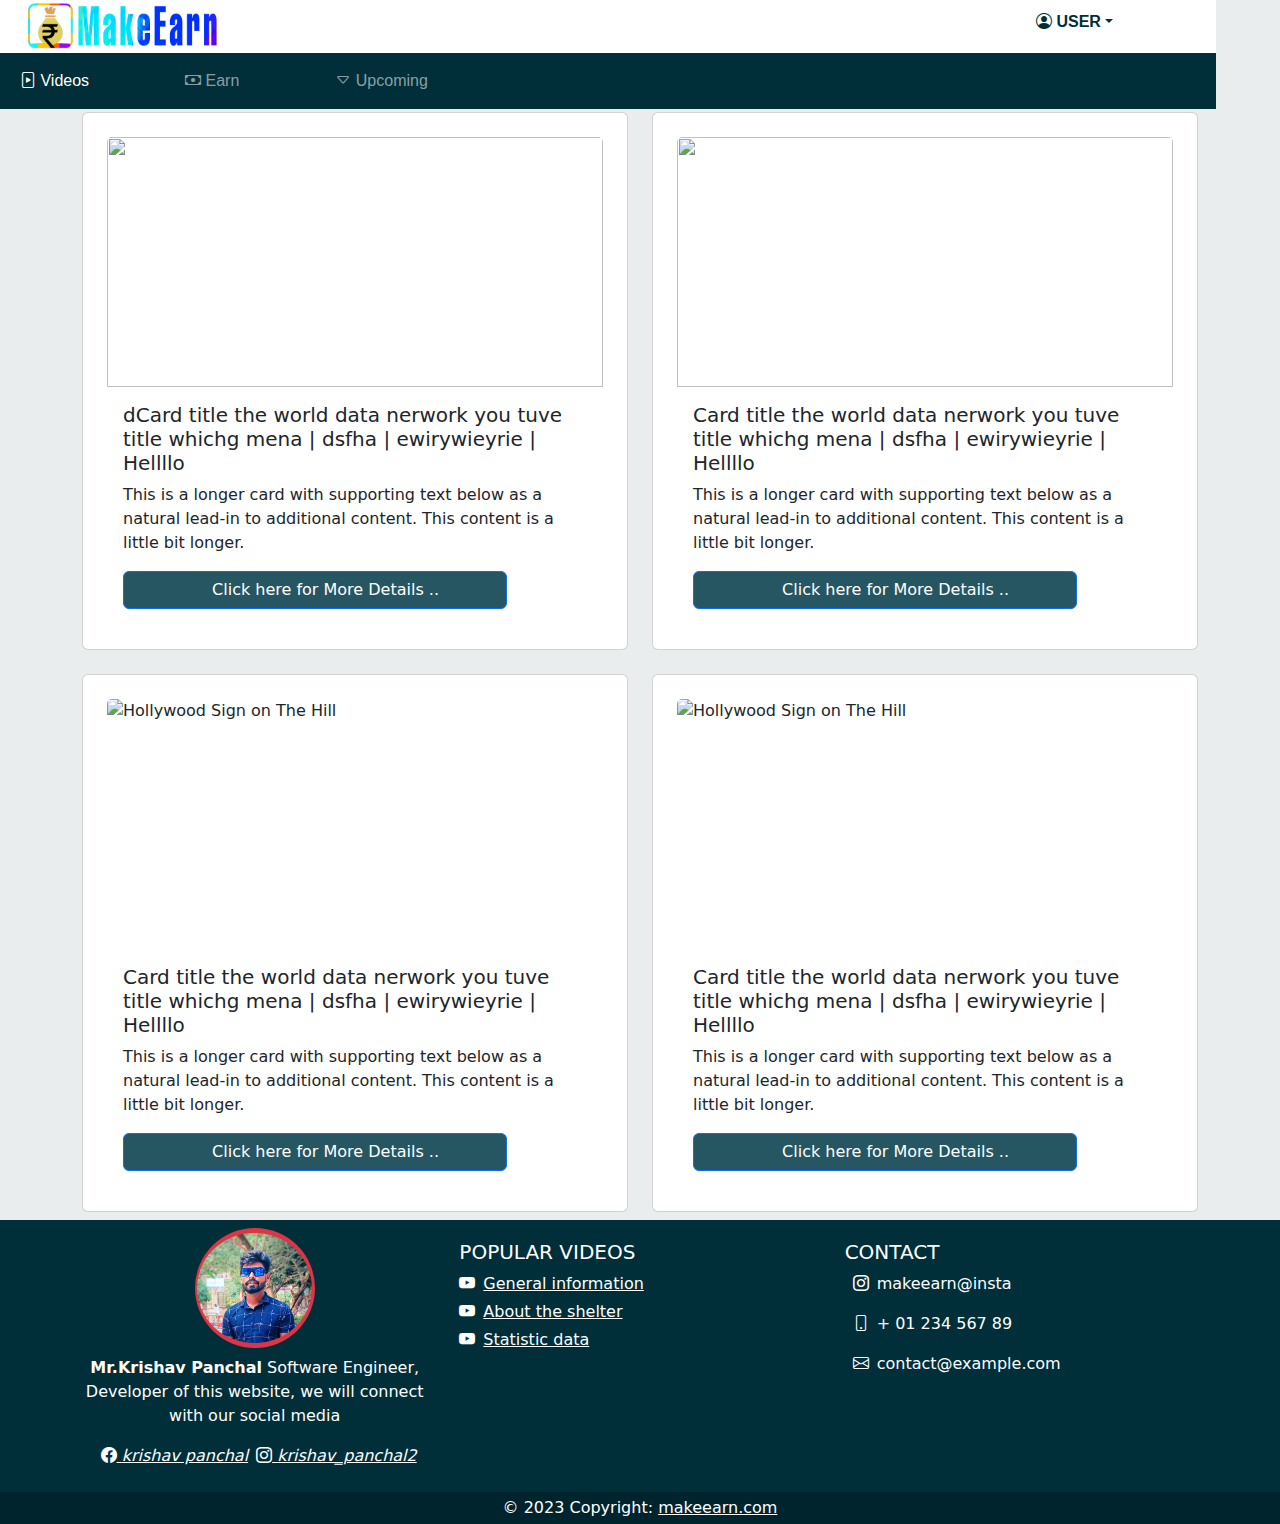
==== index.html @ 0ead809f "my makeean  website" ====
<!DOCTYPE html>
<html lang="en">

<head>
  <title>MakeEarn.com</title>
  <meta charset="utf-8">
  <meta name="viewport" content="width=device-width, initial-scale=1">
  <link href="bootstrap-5.2.3-dist/css/bootstrap.min.css" rel="stylesheet">
  <link rel="stylesheet" href="https://cdn.jsdelivr.net/npm/bootstrap-icons@1.10.3/font/bootstrap-icons.css">
  <link rel="stylesheet" href="css/style.css">

</head>

<body class="bodyy">


  <!-- navbar start  -->
  <header class="fixed-top mypostionfix">
    <nav class="navbar navbar-expand nav-height bg-light  ">
      <div class="container-fluid" style="background-color: white;">

        <ul class="navbar-nav">
          <li class="nav-item">
            <a class="nav-link navbar brand mybrand fw-bold" href="#">
              <!-- <i class="bi bi-file-play-fill">MakeEarn</i> -->
              <img src="image/logo/2.png" alt="" height="50px" width="200px">
            </a>
          </li>
          <li class="nav-item   ">

            <div class="dropdown nav-left">
              <a type="button" class=" dropdown-toggle nav-link  login-button fw-bold " id="dropdownMenuButton" data-bs-toggle="dropdown" aria-expanded="false" >
              <i class="bi bi-person-circle"></i> USER</a>

              <div class="dropdown-menu" aria-labelledby="dropdownMenuButton">
                <a href="" class="dropdown-item" data-bs-toggle="modal"
                data-bs-target="#exampleModal"> Login </a>
                <a href="" class="dropdown-item"data-bs-toggle="modal"
                data-bs-target="#ModalRegister">Sign Up</a>
              </div>
            </div>
          </li>


        </ul>
      </div>
    </nav>

    <nav class="navbar navbar-expand nav-color navbar-dark  ">
      <div class="container-fluid">
        <ul class="navbar-nav">
          <li class="nav-item">
            <a class="nav-link active  " href="#"><i class="bi bi-file-play"></i> Videos</a>
          </li>
          <li class="nav-item">
            <a class="nav-link mobile-center" href="earn.html"><i class="bi bi-cash"></i> Earn</a>
          </li>
          <li class="nav-item">
            <a class="nav-link mobile-center" href="#"><i class="bi bi-caret-down"></i> Upcoming</a>
          </li>

        </ul>
      </div>
    </nav>
  </header>


  <!-- Navbar End  -->

  <!-- Container Start  -->
  <div class="container  maincontainer">

    <!-- Card Block  -->
    <div class="row row-cols-1 row-cols-md-2 g-4 pb-2">
      <div class="col">
        <div class="card p-4">
          <img src="https://mdbcdn.b-cdn.net/img/new/standard/city/041.webp" class="card-img-top" alt="" width="400px"
            height="250px" />
          <div class="card-body">
            <h5 class="card-title">dCard title the world data nerwork you tuve title whichg mena | dsfha | ewirywieyrie
              | Hellllo</h5>
            <p class="card-text">
              This is a longer card with supporting text below as a natural lead-in to
              additional content. This content is a little bit longer.
            </p>
            <a class="btn btn-primary more-detail-button" href="detail.html">
              <span class="spinner-grow spinner-grow-sm"></span>
              Click here for More Details ..
            </a>
          </div>
        </div>
      </div>

      <div class="col">
        <div class="card p-4">
          <img src="https://mdbcdn.b-cdn.net/img/new/standard/city/041.webp" class="card-img-top" alt="" width="400px"
            height="250px" />
          <div class="card-body">
            <h5 class="card-title">Card title the world data nerwork you tuve title whichg mena | dsfha | ewirywieyrie |
              Hellllo</h5>
            <p class="card-text">
              This is a longer card with supporting text below as a natural lead-in to
              additional content. This content is a little bit longer.
            </p>
            <button class="btn btn-primary more-detail-button">
              <span class="spinner-grow spinner-grow-sm"></span>
              Click here for More Details ..
            </button>
          </div>
        </div>
      </div>

      <div class="col">
        <div class="card p-4">
          <img src="https://mdbcdn.b-cdn.net/img/new/standard/city/041.webp" class="card-img-top"
            alt="Hollywood Sign on The Hill" width="400px" height="250px" />
          <div class="card-body">
            <h5 class="card-title">Card title the world data nerwork you tuve title whichg mena | dsfha | ewirywieyrie |
              Hellllo</h5>
            <p class="card-text">
              This is a longer card with supporting text below as a natural lead-in to
              additional content. This content is a little bit longer.
            </p>
            <button class="btn btn-primary more-detail-button">
              <span class="spinner-grow spinner-grow-sm"></span>
              Click here for More Details ..
            </button>

          </div>
        </div>
      </div>


      <div class="col">
        <div class="card p-4">
          <img src="https://mdbcdn.b-cdn.net/img/new/standard/city/041.webp" class="card-img-top"
            alt="Hollywood Sign on The Hill" width="400px" height="250px" />
          <div class="card-body">
            <h5 class="card-title">Card title the world data nerwork you tuve title whichg mena | dsfha | ewirywieyrie |
              Hellllo</h5>
            <p class="card-text">
              This is a longer card with supporting text below as a natural lead-in to
              additional content. This content is a little bit longer.
            </p>
            <button class="btn btn-primary more-detail-button">
              <span class="spinner-grow spinner-grow-sm"></span>
              Click here for More Details ..
            </button>
          </div>
        </div>
      </div>



      <!-- login form model  -->
      <div class="modal fade" id="exampleModal" tabindex="-1" aria-labelledby="exampleModalLabel" aria-hidden="true">
        <div class="modal-dialog">
          <div class="modal-content">
            <div class="modal-header">
               <h3>Login Now </h3>
              <button style="font-size: 43%;color: white;" type="button" class="btn-close mb-1" data-bs-dismiss="modal"
                aria-label="Close"></button>
            </div>
            <div class="modal-body px-5">

              <form>
                <div class="mb-3">
                  <label for="recipient-name" class="col-form-label">Enter Email </label>
                  <input type="email" class="form-control" id="recipient-name">
                </div>
                <div class="mb-3">
                  <label for="recipient-name" class="col-form-label">Enter Password</label>
                  <input type="text" class="form-control" id="recipient-name">
                </div>

              </form>

            </div>
            <div class="modal-footer ">
              <!-- <button type="button" class="btn btn-secondary" data-bs-dismiss="modal">Close</button> -->
              <button type="button" class="btn btn-primary login-buttons">login</button>
            </div>
          </div>
        </div>
      </div>

      <!-- End login form model  -->

      <!-- register form  -->
      <div class="modal fade" id="ModalRegister" tabindex="-1" aria-labelledby="exampleModalLabel" aria-hidden="true">
        <div class="modal-dialog">
          <div class="modal-content">
            <div class="modal-header">
              <h3>Register Now </h3>
              <button style="font-size: 43%;color: white;" type="button" class="btn-close mb-1" data-bs-dismiss="modal"
                aria-label="Close"></button>
            </div>
            <div class="modal-body">

              <form>
                <div class="mb-3">
                  <label for="recipient-name" class="col-form-label">Enter Full Name </label>
                  <input type="text" class="form-control" id="recipient-name">
                </div>
                <div class="mb-3">
                  <label for="recipient-name" class="col-form-label">Contact No </label>
                  <input type="tel" class="form-control" id="recipient-name">
                </div>
                <div class="mb-3">
                  <label for="recipient-name" class="col-form-label">Enter E-Mail</label>
                  <input type="email" class="form-control" id="recipient-name">
                </div>
                <div class="mb-3">
                  <label for="recipient-name" class="col-form-label">Enter Password (password should be up to 8)</label>
                  <input type="password" class="form-control" id="recipient-name" minlength="8" maxlength="30">
                </div>

              </form>

            </div>
            <div class="modal-footer ">
              <!-- <button type="button" class="btn btn-secondary" data-bs-dismiss="modal">Close</button> -->
              <button type="button" class="btn btn-primary login-buttons">Register now</button>
            </div>
          </div>
        </div>
      </div>

      <!-- end register fomnm  -->




      <script src="bootstrap-5.0.2-dist/js/bootstrap.bundle.min.js"></script>
      <script src="https://cdn.jsdelivr.net/npm/@popperjs/core@2.9.2/dist/umd/popper.min.js"
        integrity="sha384-IQsoLXl5PILFhosVNubq5LC7Qb9DXgDA9i+tQ8Zj3iwWAwPtgFTxbJ8NT4GN1R8p"
        crossorigin="anonymous"></script>
      <script src="https://cdn.jsdelivr.net/npm/bootstrap@5.0.2/dist/js/bootstrap.min.js"
        integrity="sha384-cVKIPhGWiC2Al4u+LWgxfKTRIcfu0JTxR+EQDz/bgldoEyl4H0zUF0QKbrJ0EcQF"
        crossorigin="anonymous"></script>

    </div>
  </div>
  <!-- Container End  -->


  <!-- foooter start  -->
  <footer class="bg-footercolor text-center text-lg-start text-white">
    <!-- Grid container -->
    <div class="container p-1">
      <!--Grid row-->
      <div class="row ">
        <!--Grid column-->
        <div class="col-lg-4 col-md-6 mb-1 pt-1">

          <div
            class="rounded-circle shadow-1-strong d-flex align-items-center justify-content-center mb-2 mx-auto bg-danger"
            style="width: 120px; height: 120px;">
            <img class="rounded-circle" src="image/developer/krishav.jpeg" height="110px" alt="" loading="lazy" />
          </div>

          <p class="text-center">
            <span class="fw-bold footer-text-hover">Mr.Krishav Panchal</span>
            Software Engineer, Developer of this website,
            we will connect with our social media
          </p>

          <ul class="list-unstyled d-flex flex-row justify-content-center">
            <li>
              <a class="text-white px-2" href="#!">
                <i class="bi bi-facebook"> krishav panchal</i>
              </a>
            </li>
            <li>
              <a class="text-white " href="#!">
                <i class="bi bi-instagram"> krishav_panchal2</i>
              </a>
            </li>

          </ul>

        </div>
        <!--Grid column-->



        <!--Grid column-->
        <div class="col-lg-4 col-md-6 pt-3 ">
          <h5 class="text-uppercase mb-2">Popular Videos</h5>

          <ul class="list-unstyled footer-text-hover">
            <li class="pb-1">
              <a href="#!" class="text-white footer-text-hover"><i class="bi bi-youtube mb-3 pe-2"></i>General
                information</a>
            </li>
            <li class="pb-1">
              <a href="#!" class="text-white footer-text-hover"><i class="bi bi-youtube mb-3 pe-2"></i>About the
                shelter</a>
            </li>
            <li class="pb-1">
              <a href="#!" class="text-white footer-text-hover"><i class="bi bi-youtube mb-3 pe-2"></i>Statistic
                data</a>
            </li>

          </ul>
        </div>
        <!--Grid column-->

        <!--Grid column-->
        <div class="col-lg-4 col-md-6 pt-3">
          <h5 class="text-uppercase ">Contact</h5>

          <ul class="list-unstyled">
            <li>
              <p><i class="bi bi-instagram m-2 footer-text-hover"></i>makeearn@insta</p>
            </li>
            <li>
              <p><i class="bi bi-phone m-2 footer-text-hover"></i>+ 01 234 567 89</p>
            </li>
            <li>
              <p><i class="bi bi-envelope m-2 footer-text-hover"></i>contact@example.com</p>
            </li>
          </ul>
        </div>
        <!--Grid column-->
      </div>
      <!--Grid row-->
    </div>
    <!-- Grid container -->

    <!-- Copyright -->
    <div class="text-center p-1" style="background-color: rgba(0, 0, 0, 0.2)">
      © 2023 Copyright:
      <a class="text-white" href="">makeearn.com</a>
    </div>
    <!-- Copyright -->
  </footer>

  <!-- footer end  -->

</body>

</html>
---- css/style.css ----
.nav-color {
    background-color: #002e39;
}

.nav-left {
    margin-left: 50rem !important;
}

.nav-height {
    height: 3.3rem !important;
    background-color: white;
}


/* Login button meadia query  */
@media screen and (max-width:1187px) {

    .nav-left {
        margin-left: 45rem !important;
    }
}

@media screen and (max-width:1095px) {
    .nav-left {
        margin-left: 35rem !important;
    }
}

@media screen and (max-width:957px) {
    .nav-left {
        margin-left: 33rem !important;

    }
}

@media screen and (max-width:920px) {
    .nav-left {
        margin-left: 29rem !important;

    }
}

@media screen and (max-width:800px) {
    .nav-left {
        margin-left: 12rem !important;
    }
}

@media screen and (max-width:520px) {
    .nav-left {
        margin-left: 8rem !important;
    }
}

@media screen and (max-width:450px) {
    .nav-left {
        margin-left: 5rem !important;
    }
}

/* End media query of login button  */

.mobile-center {

    margin-left: 3.3rem;
}

@media screen and (min-width:410px) {

    .mobile-center {
        margin-left: 5rem;
    }


}

.login-button {
    color: #002e39;
    font-size: 1rem;
    margin-top: 9px;
}

.login-button:hover {
    color: #63120a;
}

.active {
    color: red;
}

.mybrand {
    color: rgb(8 84 98);
    font-size: 1rem;
}

.mybrand:hover {
    color: rgb(170, 4, 4);

}

.nav-link:hover {
    color: rgb(255, 49, 49);
}

.nav-link {
    font-family: 'Lucida Sans', 'Lucida Sans Regular', 'Lucida Grande', 'Lucida Sans Unicode', Geneva, Verdana, sans-serif;
}

/* hide scroll bal for chrome  */
.bodyy::-webkit-scrollbar {
    display: none;

}

/* hide scroll bar for aother browser  */
.bodyy {
    background: #08333317;
    -ms-overflow-syle: none;
    scrollbar-width: none;

}

.mypostionfix {
    width: 76rem;
}

.maincontainer {
    padding-top: 7rem;
}


/* footer css  */
.bg-footercolor {
    background-color: #002e39;
}

.footer-text-hover:hover {
    color: #9f1b0f;
}

/* end footer css  */


.more-detail-button {
    background-color: #255661;
    width: 24rem;
}

.more-detail-button:hover {
    background-color: #233e44;

}

/* earn page css  */


.earnblock {
    color: white;
    border-radius: 3rem;
    background: #122a30f0;
    border: 0.2rem solid rgb(255, 166, 1);
}

.download-button {
    display: inline-block;
    padding: 6px 6px;
    font-size: 18px;
    cursor: pointer;
    text-align: center;
    text-decoration: none;
    outline: none;
    color: #fff;
    background-color: #ffc800;
    border: none;
    border-radius: 15px;
    box-shadow: 0 9px #999;
}

.download-button:hover {
    background-color: #9e8701;
    color: #fff;
}

.download-button {
    background-color: #d7b50c;
    box-shadow: 0 5px #666;
    transform: translateY(4px);
}

.appimage{
    border:0.3rem solid greenyellow; 
    border-radius: 10rem;
    height: auto;
}

.video-watch-button {
    transition-duration: 0.4s;
    border: 4px solid rgb(128, 9, 9)
  }
  
  .video-watch-button:hover {
    background-color: #e0510f; /* Green */
    color: white;
  }

/* model  */
.modal-header, .close {
    background-color: #ffffff4a;
    color: #062b3b !important;
    margin-left: 33%;
    font-size: 30px;
}

.login-buttons{
    font-size: 89%;
   width: 10rem;
    background: #214f67;
    margin-right: 10rem;

}
.login-buttons:hover{
    background: #0d1b22;
}

.form-control{
    border-color: rgb(5, 44, 58);
}
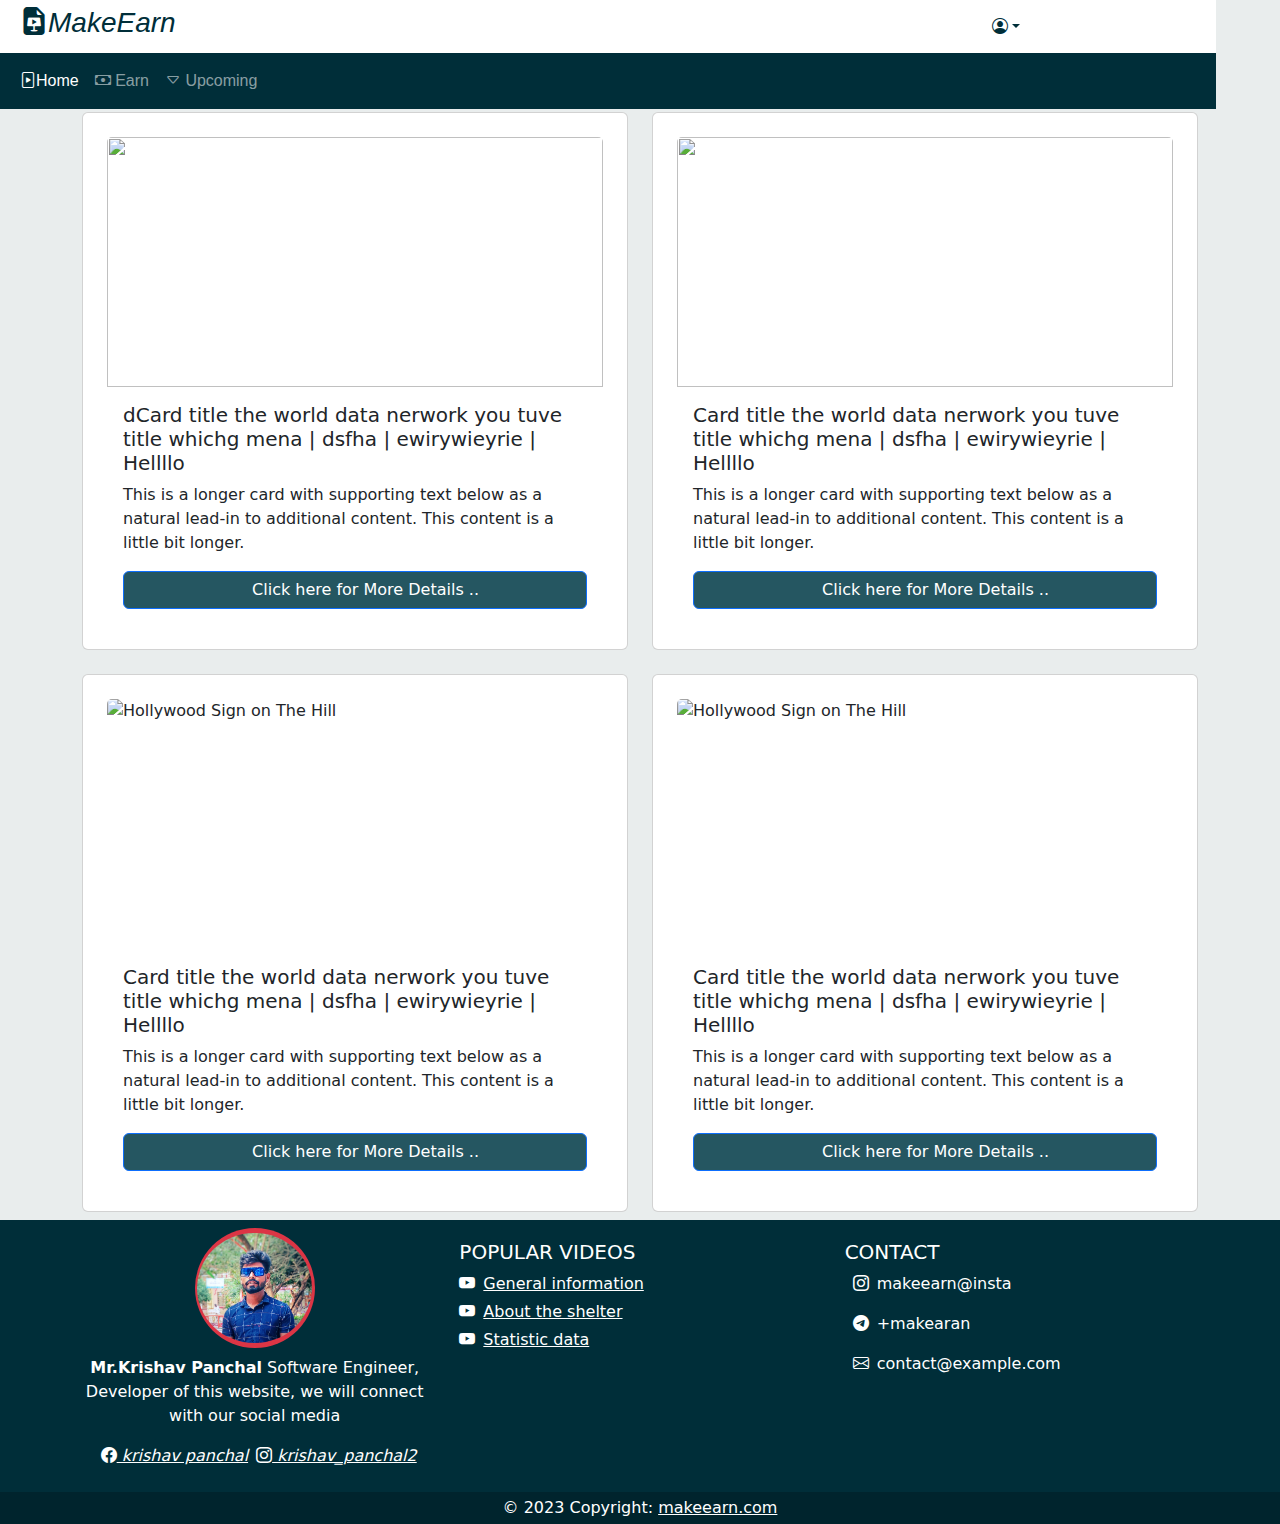
==== commit 3b110469: "2" ====
--- a/index.html
+++ b/index.html
@@ -22,16 +22,15 @@
         <ul class="navbar-nav">
           <li class="nav-item">
             <a class="nav-link navbar brand mybrand fw-bold" href="#">
+              <i class="bi bi-file-earmark-slides-fill h3">MakeEarn</i>
               <!-- <i class="bi bi-file-play-fill">MakeEarn</i> -->
-              <img src="image/logo/2.png" alt="" height="50px" width="200px">
+              <!-- <img src="image/logo/2.png" alt="" height="50px" width="200px"> -->
             </a>
           </li>
           <li class="nav-item   ">
-
             <div class="dropdown nav-left">
               <a type="button" class=" dropdown-toggle nav-link  login-button fw-bold " id="dropdownMenuButton" data-bs-toggle="dropdown" aria-expanded="false" >
-              <i class="bi bi-person-circle"></i> USER</a>
-
+              <i class="bi bi-person-circle"></i></a>
               <div class="dropdown-menu" aria-labelledby="dropdownMenuButton">
                 <a href="" class="dropdown-item" data-bs-toggle="modal"
                 data-bs-target="#exampleModal"> Login </a>
@@ -50,7 +49,7 @@
       <div class="container-fluid">
         <ul class="navbar-nav">
           <li class="nav-item">
-            <a class="nav-link active  " href="#"><i class="bi bi-file-play"></i> Videos</a>
+            <a class="nav-link active  " href="#"><i class="bi bi-file-play"></i>Home</a>
           </li>
           <li class="nav-item">
             <a class="nav-link mobile-center" href="earn.html"><i class="bi bi-cash"></i> Earn</a>
@@ -63,8 +62,6 @@
       </div>
     </nav>
   </header>
-
-
   <!-- Navbar End  -->
 
   <!-- Container Start  -->
@@ -178,7 +175,7 @@
             </div>
             <div class="modal-footer ">
               <!-- <button type="button" class="btn btn-secondary" data-bs-dismiss="modal">Close</button> -->
-              <button type="button" class="btn btn-primary login-buttons">login</button>
+              <button type="button" class="btn btn-primary login-buttons ms-4 me-4">login</button>
             </div>
           </div>
         </div>
@@ -191,7 +188,7 @@
         <div class="modal-dialog">
           <div class="modal-content">
             <div class="modal-header">
-              <h3>Register Now </h3>
+              <h3  >Register Now </h3>
               <button style="font-size: 43%;color: white;" type="button" class="btn-close mb-1" data-bs-dismiss="modal"
                 aria-label="Close"></button>
             </div>
@@ -220,7 +217,7 @@
             </div>
             <div class="modal-footer ">
               <!-- <button type="button" class="btn btn-secondary" data-bs-dismiss="modal">Close</button> -->
-              <button type="button" class="btn btn-primary login-buttons">Register now</button>
+              <button type="button" class="btn btn-primary login-buttons ms-4 me-4">Register now</button>
             </div>
           </div>
         </div>
@@ -231,17 +228,21 @@
 
 
 
-      <script src="bootstrap-5.0.2-dist/js/bootstrap.bundle.min.js"></script>
-      <script src="https://cdn.jsdelivr.net/npm/@popperjs/core@2.9.2/dist/umd/popper.min.js"
-        integrity="sha384-IQsoLXl5PILFhosVNubq5LC7Qb9DXgDA9i+tQ8Zj3iwWAwPtgFTxbJ8NT4GN1R8p"
-        crossorigin="anonymous"></script>
-      <script src="https://cdn.jsdelivr.net/npm/bootstrap@5.0.2/dist/js/bootstrap.min.js"
-        integrity="sha384-cVKIPhGWiC2Al4u+LWgxfKTRIcfu0JTxR+EQDz/bgldoEyl4H0zUF0QKbrJ0EcQF"
-        crossorigin="anonymous"></script>
+    
 
     </div>
   </div>
   <!-- Container End  -->
+
+  <!-- imp Lini -->
+  <script src="bootstrap-5.0.2-dist/js/bootstrap.bundle.min.js"></script>
+  <script src="https://cdn.jsdelivr.net/npm/@popperjs/core@2.9.2/dist/umd/popper.min.js"
+    integrity="sha384-IQsoLXl5PILFhosVNubq5LC7Qb9DXgDA9i+tQ8Zj3iwWAwPtgFTxbJ8NT4GN1R8p"
+    crossorigin="anonymous"></script>
+  <script src="https://cdn.jsdelivr.net/npm/bootstrap@5.0.2/dist/js/bootstrap.min.js"
+    integrity="sha384-cVKIPhGWiC2Al4u+LWgxfKTRIcfu0JTxR+EQDz/bgldoEyl4H0zUF0QKbrJ0EcQF"
+    crossorigin="anonymous"></script>
+    <!-- End link  -->
 
 
   <!-- foooter start  -->
@@ -307,7 +308,7 @@
         <!--Grid column-->
 
         <!--Grid column-->
-        <div class="col-lg-4 col-md-6 pt-3">
+        <div class="col-lg-4 col-md-4 pt-3">
           <h5 class="text-uppercase ">Contact</h5>
 
           <ul class="list-unstyled">
@@ -315,7 +316,7 @@
               <p><i class="bi bi-instagram m-2 footer-text-hover"></i>makeearn@insta</p>
             </li>
             <li>
-              <p><i class="bi bi-phone m-2 footer-text-hover"></i>+ 01 234 567 89</p>
+              <p><i class="bi bi-telegram m-2 footer-text-hover"></i>+makearan</p>
             </li>
             <li>
               <p><i class="bi bi-envelope m-2 footer-text-hover"></i>contact@example.com</p>
@@ -340,4 +341,4 @@
 
 </body>
 
-</html>+</html>
--- a/css/style.css
+++ b/css/style.css
@@ -48,35 +48,17 @@
 
 @media screen and (max-width:520px) {
     .nav-left {
-        margin-left: 8rem !important;
-    }
-}
-
-@media screen and (max-width:450px) {
-    .nav-left {
-        margin-left: 5rem !important;
-    }
-}
-
-/* End media query of login button  */
-
-.mobile-center {
-
-    margin-left: 3.3rem;
-}
-
-@media screen and (min-width:410px) {
-
-    .mobile-center {
-        margin-left: 5rem;
-    }
-
-
-}
+        margin-left: 4rem !important;
+    }
+}
+
+
+
+
 
 .login-button {
     color: #002e39;
-    font-size: 1rem;
+    font-size: 100%;
     margin-top: 9px;
 }
 
@@ -88,13 +70,24 @@
     color: red;
 }
 
-.mybrand {
-    color: rgb(8 84 98);
-    font-size: 1rem;
+
+
+@media screen and (max-width:408px) {
+    .mybrand {
+       height: auto;
+       /* width: 9rem; */
+       font-size: 50%;
+    }
+    
+}
+
+.mybrand{
+    color: #002e39;
+    
 }
 
 .mybrand:hover {
-    color: rgb(170, 4, 4);
+    color: rgb(135, 9, 9);
 
 }
 
@@ -143,7 +136,7 @@
 
 .more-detail-button {
     background-color: #255661;
-    width: 24rem;
+    width: 100%;
 }
 
 .more-detail-button:hover {
@@ -164,7 +157,7 @@
 .download-button {
     display: inline-block;
     padding: 6px 6px;
-    font-size: 18px;
+    font-size: 100%;
     cursor: pointer;
     text-align: center;
     text-decoration: none;
@@ -176,6 +169,15 @@
     box-shadow: 0 9px #999;
 }
 
+@media screen and (max-width:500) {
+    .download-button {
+        font-size: 50%;
+        
+    }
+    
+}
+
+
 .download-button:hover {
     background-color: #9e8701;
     color: #fff;
@@ -191,6 +193,14 @@
     border:0.3rem solid greenyellow; 
     border-radius: 10rem;
     height: auto;
+    width: 50%;
+}
+
+@media screen and (max-width:900) {
+    .appimage{
+    height: auto;
+    width: 60%;
+}
 }
 
 .video-watch-button {
@@ -207,15 +217,16 @@
 .modal-header, .close {
     background-color: #ffffff4a;
     color: #062b3b !important;
-    margin-left: 33%;
+    margin-left: 10%;
+    text-align: center;
     font-size: 30px;
 }
 
 .login-buttons{
     font-size: 89%;
-   width: 10rem;
+   width:100%;
     background: #214f67;
-    margin-right: 10rem;
+   
 
 }
 .login-buttons:hover{
@@ -224,4 +235,8 @@
 
 .form-control{
     border-color: rgb(5, 44, 58);
-}+}
+
+.refer-link{
+    background-color: yellow;
+}
